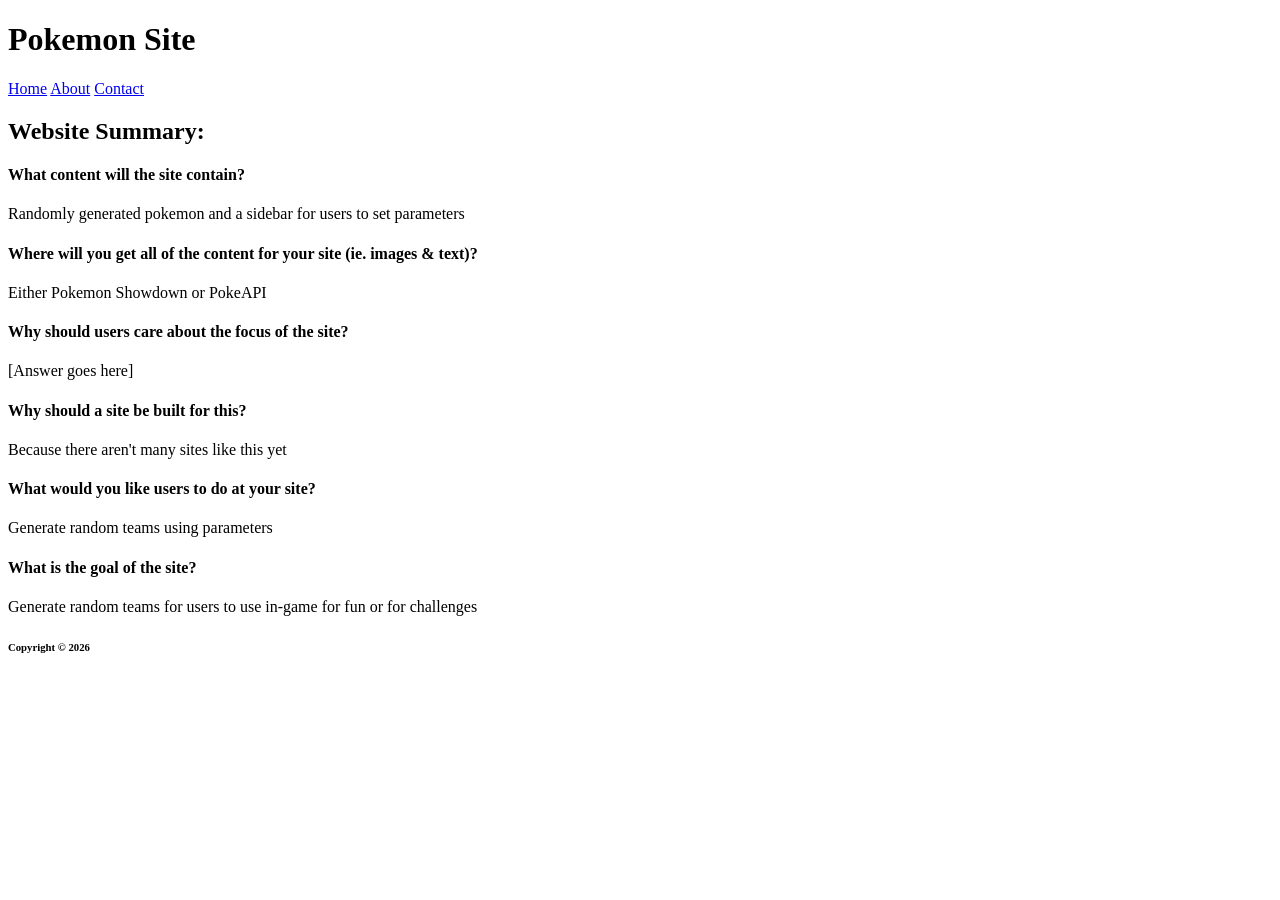
==== milestone2/index.html @ f7ba5c42 "Added milestone2" ====
<!DOCTYPE html>
<html lang="en">
<head>
    <meta charset="UTF-8">
    <meta name="viewport" content="width=device-width, initial-scale=1.0">
    <title>Pokemon Site</title>
</head>
<body>
    <header>
        <h1>Pokemon Site</h1>
    </header>
    <nav>
        <a href="index.html">Home</a>
        <a href="competition.html">About</a>
        <a href="audience.html">Contact</a>
    </nav>
    <main>
        <h2>Website Summary:</h2>
        <h4>What content will the site contain?</h4>
            <p>Randomly generated pokemon and a sidebar for users to set parameters</p>

        <h4>Where will you get all of the content for your site (ie. images & text)?</h4>
            <p>Either Pokemon Showdown or PokeAPI</p>

        <h4>Why should users care about the focus of the site?</h4>
            <p>[Answer goes here]</p>

        <h4>Why should a site be built for this?</h4>
            <p>Because there aren't many sites like this yet</p>

        <h4>What would you like users to do at your site?</h4>
            <p>Generate random teams using parameters</p>

        <h4>What is the goal of the site?</h4>
            <p>Generate random teams for users to use in-game for fun or for challenges</p>
    </main>
</body>
<footer>
     <h6>Copyright &copy; 2026</h6>
</footer>
</html>
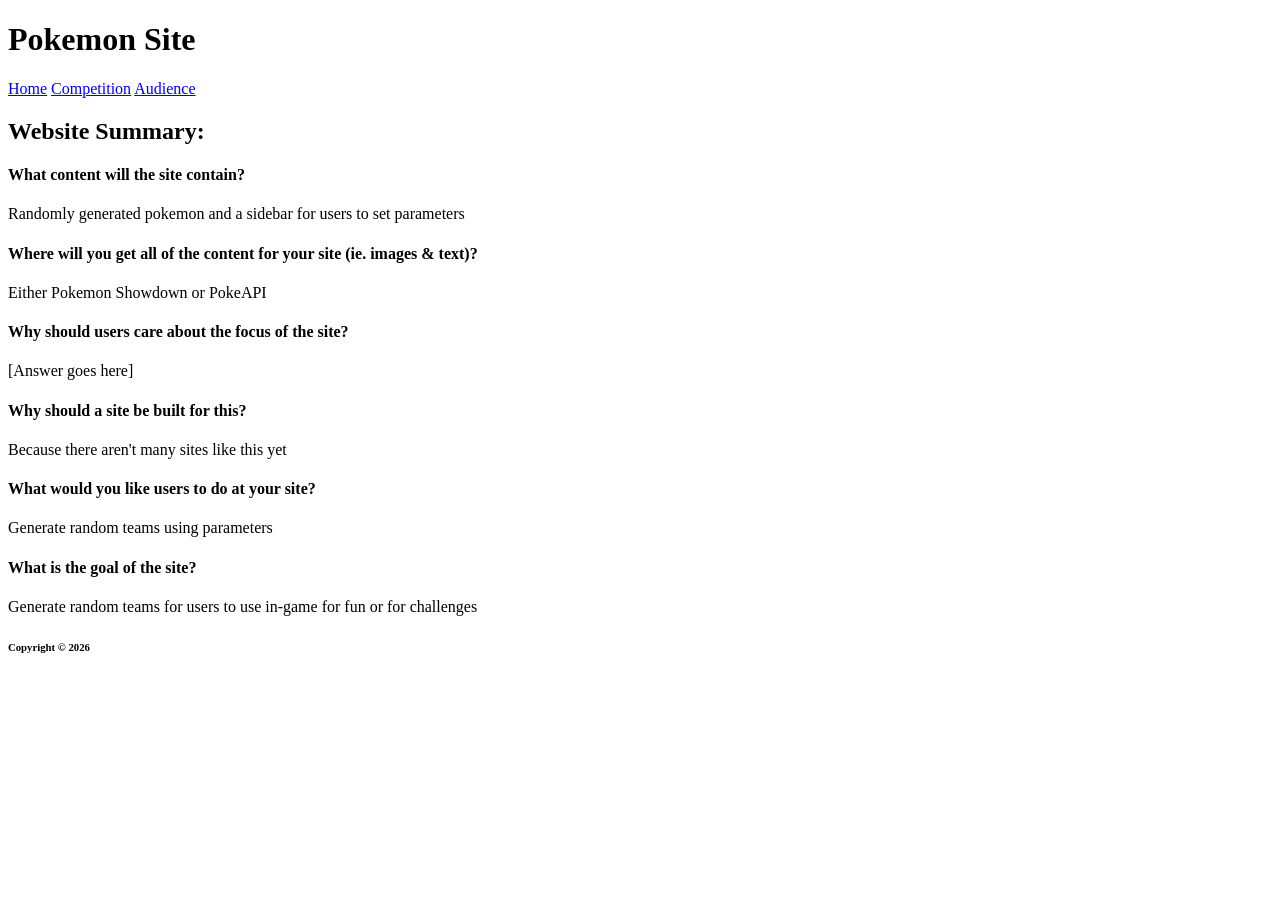
==== commit 5ac6919a: "Fixed nav names" ====
--- a/milestone2/index.html
+++ b/milestone2/index.html
@@ -11,8 +11,8 @@
     </header>
     <nav>
         <a href="index.html">Home</a>
-        <a href="competition.html">About</a>
-        <a href="audience.html">Contact</a>
+        <a href="competition.html">Competition</a>
+        <a href="audience.html">Audience</a>
     </nav>
     <main>
         <h2>Website Summary:</h2>
